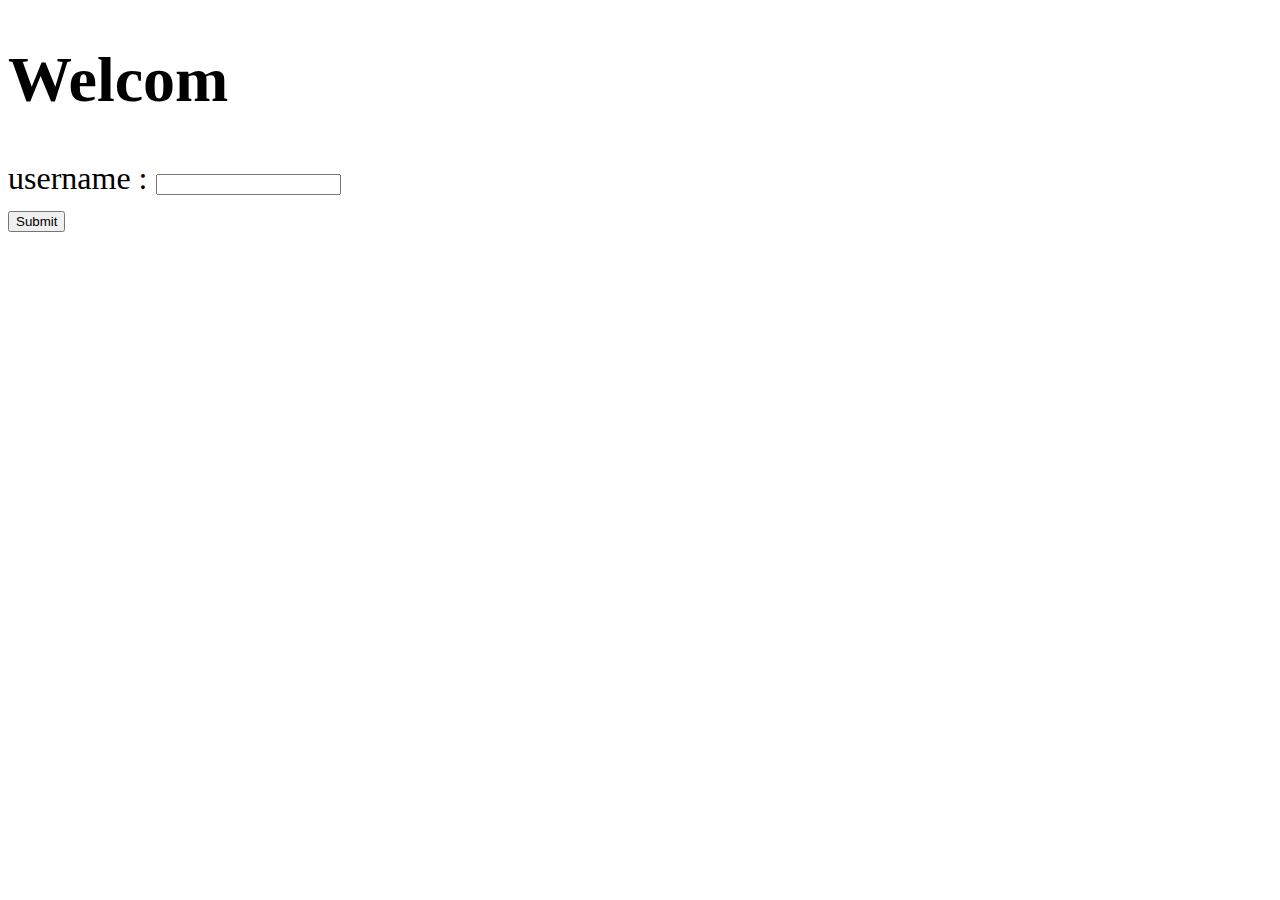
==== website/idex.html @ 12b8c21b "first commit" ====
<!DOCTYPE html>
<html lang="en">
<head>
    <meta charset="UTF-8">
    <meta name="viewport" content="width=device-width, initial-scale=1.0">
    <title>My Website</title>
    <link rel="stylesheet" href="style.css">
</head>
<body>
    <!-- <h1>Hello</h1>
    <p>Lorem ipsum dolor sit amet consectetur adipisicing elit. Facilis dicta, saepe culpa dignissimos velit delectus provident amet cupiditate asperiores fuga et voluptatibus consectetur perspiciatis eligendi sunt dolorum illo expedita! Suscipit?</p> -->
    <!-- <h1 id="myH1"></h1> -->
    <!-- <p id="myP1"></p>
    <p id="myP2"></p>
    <p id="myP3"></p> -->
    <h1 id="myH1">Welcom</h1>
    <label>username : </label>
    <input id="myText"><br>
    <button id="mySubmit">Submit</button>
    <script src="index.js"></script>
</body>
</html>
---- website/style.css ----
body{
    font-family: Verdana;
    font-size: 2em;
}
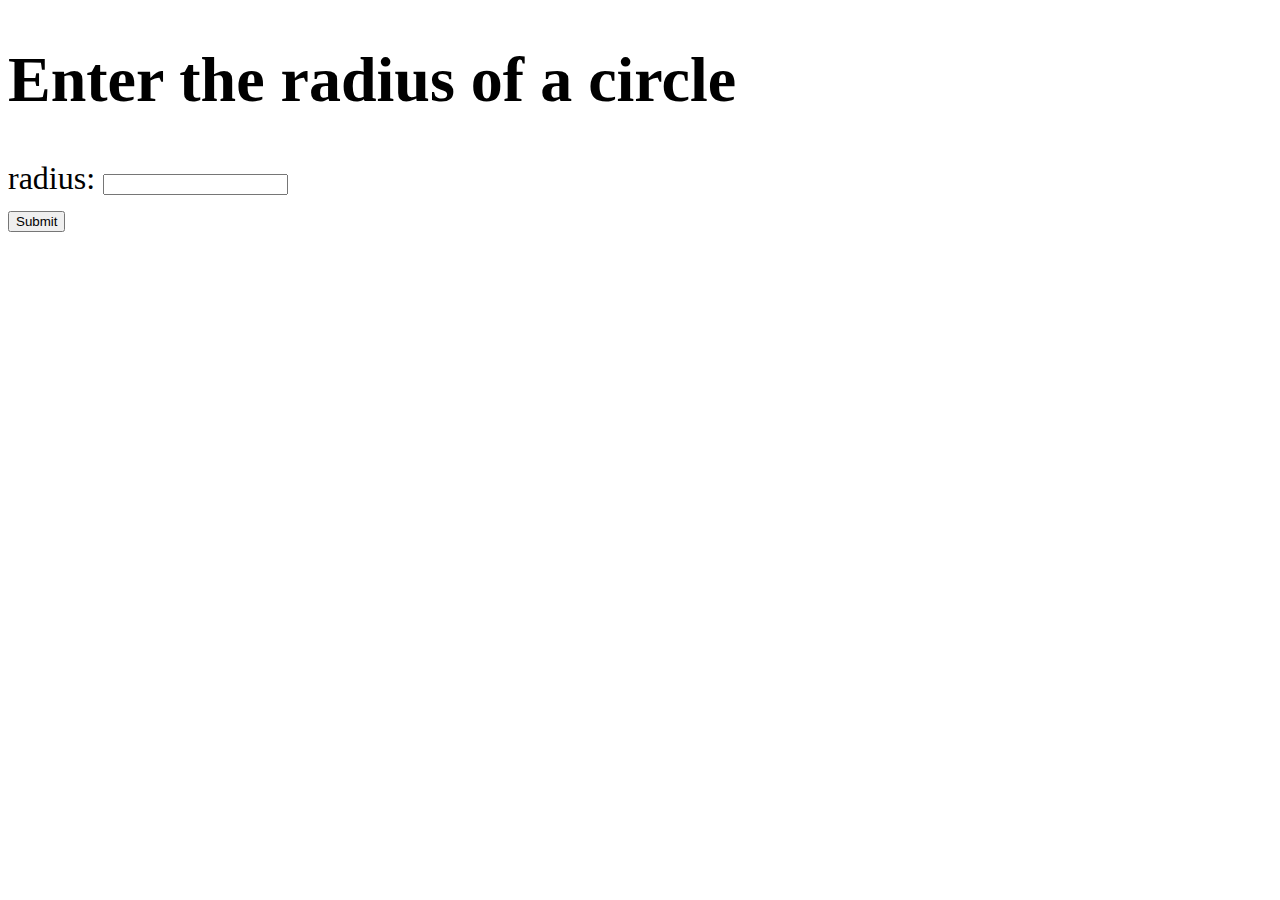
==== commit ffedabb2: "const var" ====
--- a/website/idex.html
+++ b/website/idex.html
@@ -13,10 +13,17 @@
     <!-- <p id="myP1"></p>
     <p id="myP2"></p>
     <p id="myP3"></p> -->
-    <h1 id="myH1">Welcom</h1>
+    <!-- <h1 id="myH1">Welcom</h1>
     <label>username : </label>
     <input id="myText"><br>
+    <button id="mySubmit">Submit</button> -->
+
+    <h1 id="myH1">Enter the radius of a circle</h1>
+    <label>radius:</label>
+    <input type="text" id="myText"><br>
     <button id="mySubmit">Submit</button>
+    <h3 id="myH3"></h3>
+
     <script src="index.js"></script>
 </body>
 </html>